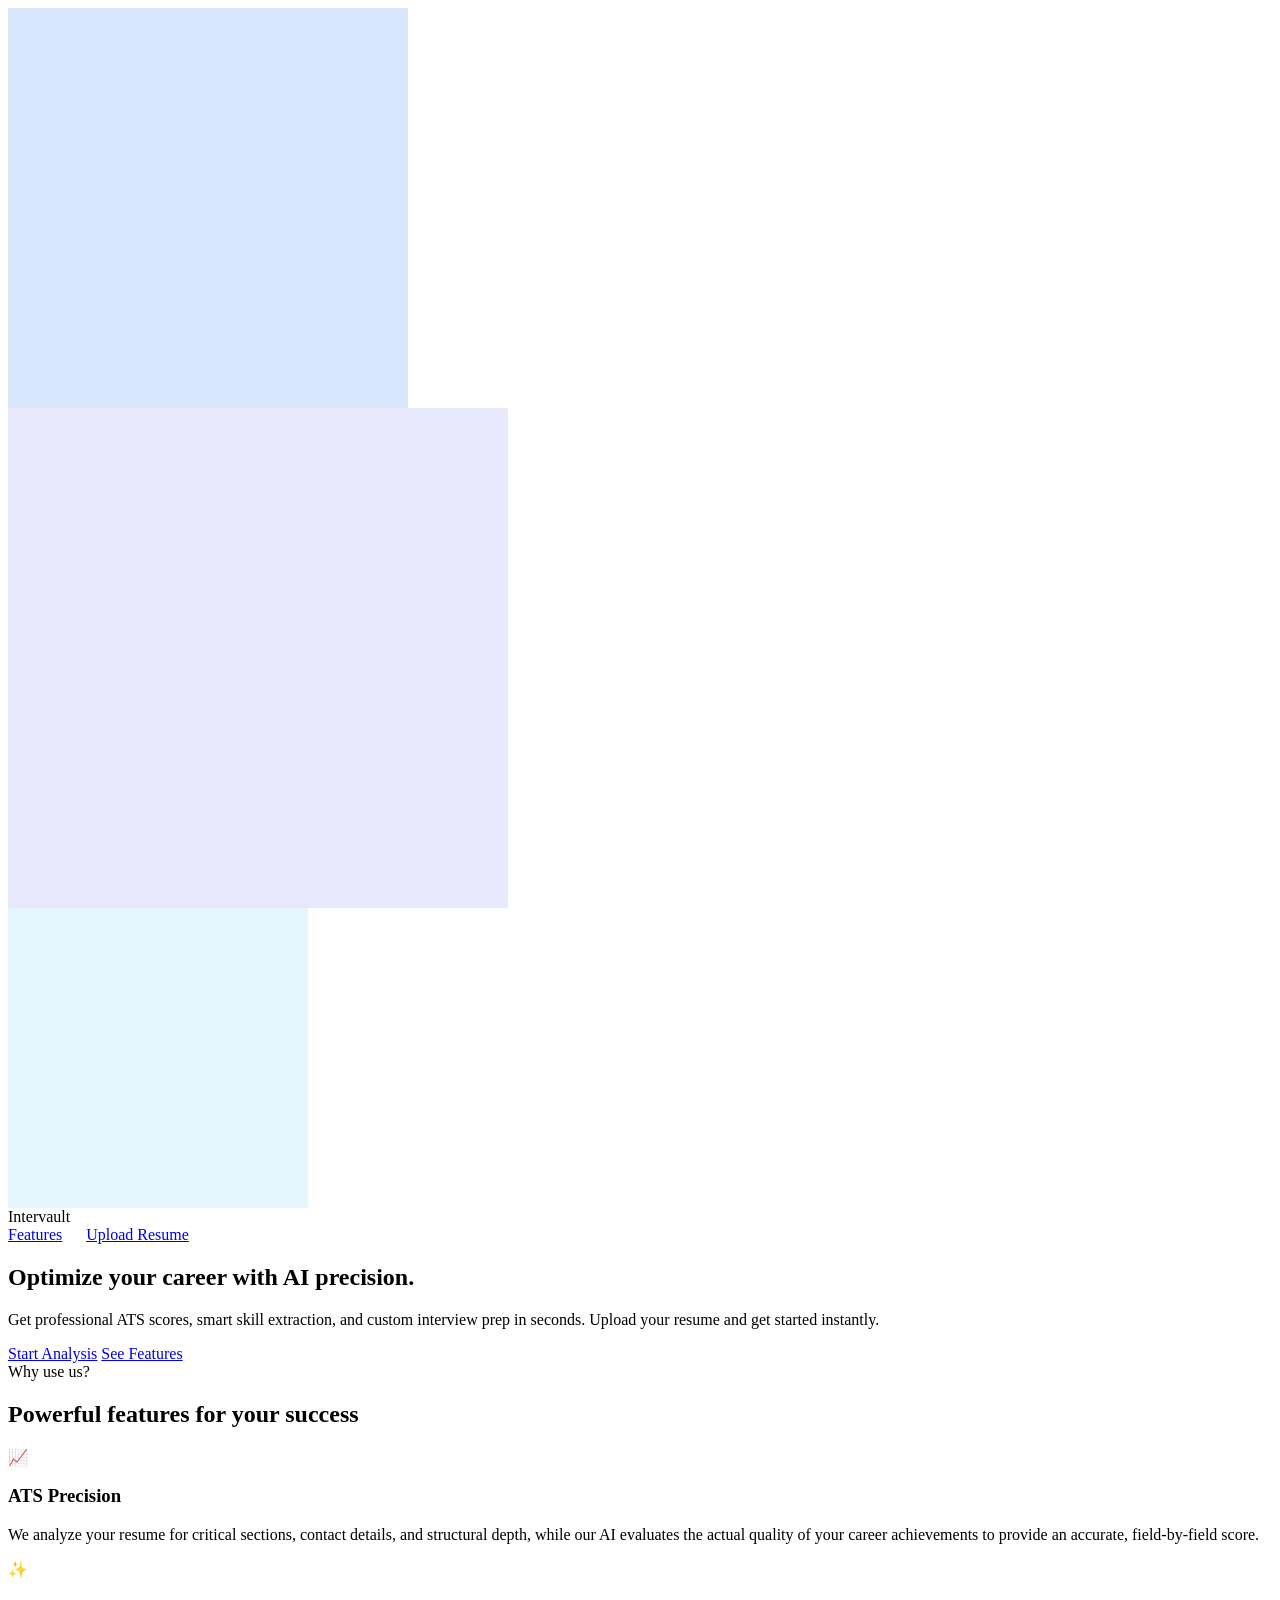
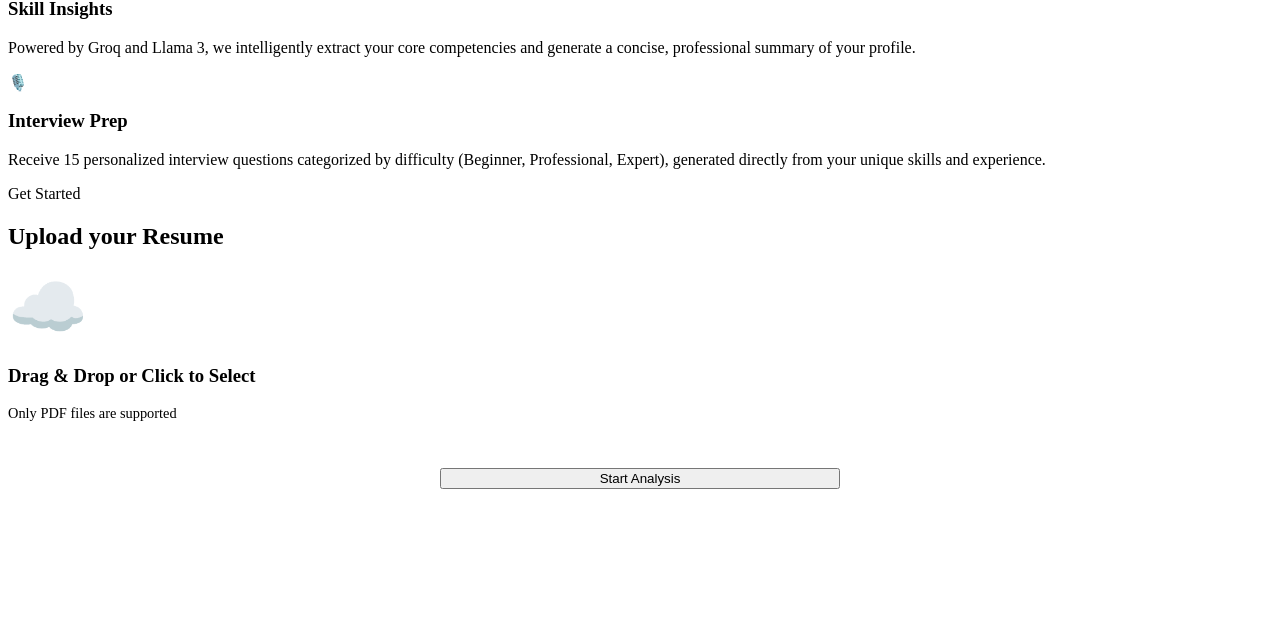
==== templates/index.html @ 3b39384f "Initial commit: Set up resume analyzer project and ignore .env config secrets" ====
<!DOCTYPE html>
<html lang="en">

<head>
    <meta charset="UTF-8">
    <meta name="viewport" content="width=device-width, initial-scale=1.0">
    <title>AI Resume</title>
    <link href="https://fonts.googleapis.com/css2?family=Outfit:wght@300;400;600;800&display=swap" rel="stylesheet">
    <link rel="stylesheet" href="{{ url_for('static', filename='css/style.css') }}">
</head>

<body>
    <!-- Background Animations -->
    <div class="bg-blob"
        style="top: -100px; left: -100px; width: 400px; height: 400px; background: rgba(59, 130, 246, 0.2);"></div>
    <div class="bg-blob"
        style="bottom: -100px; right: -100px; width: 500px; height: 500px; background: rgba(99, 102, 241, 0.15); animation-delay: -2s;">
    </div>
    <div class="bg-blob"
        style="top: 40%; left: 30%; width: 300px; height: 300px; background: rgba(14, 165, 233, 0.1); animation-delay: -4s;">
    </div>

    <nav>
        <div class="nav-logo" onclick="window.location.href='/'" style="cursor: pointer;">Intervault</div>
        <div class="nav-links">
            <a href="/#how" style="margin-right: 20px;">Features</a>
            <a href="#analyze" style="cursor: pointer;">Upload Resume</a>
        </div>
    </nav>

    <main>
        <!-- Hero Section -->
        <section class="hero reveal">
            <h1>Optimize your career with <span style="color: var(--primary);">AI precision.</span></h1>
            <p>
                Get professional ATS scores, smart skill extraction, and custom interview prep
                in seconds. Upload your resume and get started instantly.
            </p>
            <div class="hero-btns">
                <a href="#analyze" class="btn btn-primary" style="border: none;">Start Analysis</a>
                <a href="#how" class="btn btn-outline">See Features</a>
            </div>
        </section>

        <!-- Info Cards Section -->
        <section id="how" class="info-section">
            <div class="reveal">
                <span class="section-tag">Why use us?</span>
                <h2>Powerful features for your success</h2>
            </div>

            <div class="card-grid">
                <div class="info-card reveal">
                    <span class="icon">📈</span>
                    <h3>ATS Precision</h3>
                    <p>We analyze your resume for critical sections, contact details, and structural depth, while our AI
                        evaluates the actual quality of your career achievements to provide an accurate, field-by-field
                        score.</p>
                </div>
                <div class="info-card reveal">
                    <span class="icon">✨</span>
                    <h3>Skill Insights</h3>
                    <p>Powered by Groq and Llama 3, we intelligently extract your core competencies and generate a
                        concise, professional summary of your profile.</p>
                </div>
                <div class="info-card reveal">
                    <span class="icon">🎙️</span>
                    <h3>Interview Prep</h3>
                    <p>Receive 15 personalized interview questions categorized by difficulty (Beginner, Professional,
                        Expert), generated directly from your unique skills and experience.</p>
                </div>
            </div>
        </section>

        <!-- Upload Section -->
        <section id="analyze" class="upload-section reveal">
            <span class="section-tag">Get Started</span>
            <h2>Upload your Resume</h2>


            <form action="/upload" method="post" enctype="multipart/form-data" id="uploadForm">
                <div class="upload-card" onclick="document.getElementById('fileInput').click()">
                    <div style="font-size: 4rem; margin-bottom: 20px;">☁️</div>
                    <h3 id="uploadTitle">Drag & Drop or Click to Select</h3>
                    <p style="color: var(--text-muted); font-size: 0.9rem; margin-top: 10px;">Only PDF files are
                        supported</p>
                    <p id="fileName" style="margin-top: 15px; color: var(--primary); font-weight: 600;"></p>
                    <input type="file" name="resume" id="fileInput" accept=".pdf" style="display: none;"
                        onchange="handleFileChange()">
                </div>
                <div style="display: flex; justify-content: center;">
                    <button type="submit" class="btn btn-primary" id="submitBtn"
                        style="width: 100%; max-width: 400px; margin-top: 30px;">
                        Start Analysis
                    </button>
                </div>
            </form>
        </section>

    </main>

    <footer
        style="padding: 60px; text-align: center; border-top: 1px solid var(--card-border); color: var(--text-muted);">

    </footer>

    <script>
        // Scroll Reveal Animation
        const observer = new IntersectionObserver((entries) => {
            entries.forEach(entry => {
                if (entry.isIntersecting) {
                    entry.target.classList.add('active');
                }
            });
        }, { threshold: 0.1 });

        document.querySelectorAll('.reveal').forEach(el => observer.observe(el));
        document.querySelectorAll('.info-card').forEach(el => observer.observe(el));

        const uploadCard = document.querySelector('.upload-card');
        const fileInput = document.getElementById('fileInput');

        uploadCard.addEventListener('dragover', (e) => {
            e.preventDefault();
            uploadCard.style.borderColor = 'var(--primary)';
            uploadCard.style.background = 'rgba(59, 130, 246, 0.05)';
        });

        uploadCard.addEventListener('dragleave', (e) => {
            e.preventDefault();
            uploadCard.style.borderColor = 'var(--card-border)';
            uploadCard.style.background = 'var(--card-bg)';
        });

        uploadCard.addEventListener('drop', (e) => {
            e.preventDefault();
            uploadCard.style.borderColor = 'var(--card-border)';
            uploadCard.style.background = 'var(--card-bg)';

            if (e.dataTransfer.files.length > 0) {
                fileInput.files = e.dataTransfer.files;
                handleFileChange();
            }
        });

        function handleFileChange() {
            const input = document.getElementById('fileInput');
            const fileName = document.getElementById('fileName');
            const title = document.getElementById('uploadTitle');
            const btn = document.getElementById('submitBtn');

            if (input.files.length > 0) {
                const file = input.files[0];
                const isPdf = file.type === 'application/pdf' || file.name.toLowerCase().endsWith('.pdf');

                if (!isPdf) {
                    title.innerText = "Invalid format";
                    title.style.color = "red";
                    fileName.innerText = "Please upload a PDF file only. JPGs and other formats are not allowed.";
                    fileName.style.color = "red";
                    btn.disabled = true;
                    input.value = ''; // Clear the invalid file
                } else {
                    fileName.innerText = "Selected: " + file.name;
                    fileName.style.color = "var(--primary)";
                    title.innerText = "File selected!";
                    title.style.color = "initial";
                    btn.disabled = false;
                }
            }
        }

        document.getElementById('uploadForm').onsubmit = (e) => {
            const input = document.getElementById('fileInput');
            if (input.files.length === 0) {
                e.preventDefault();
                alert("Please select a PDF file first.");
                return false;
            }

            const btn = document.getElementById('submitBtn');
            btn.innerHTML = '<span class="loader"></span> Processing...';
            btn.disabled = true;
        };
    </script>
</body>

</html>
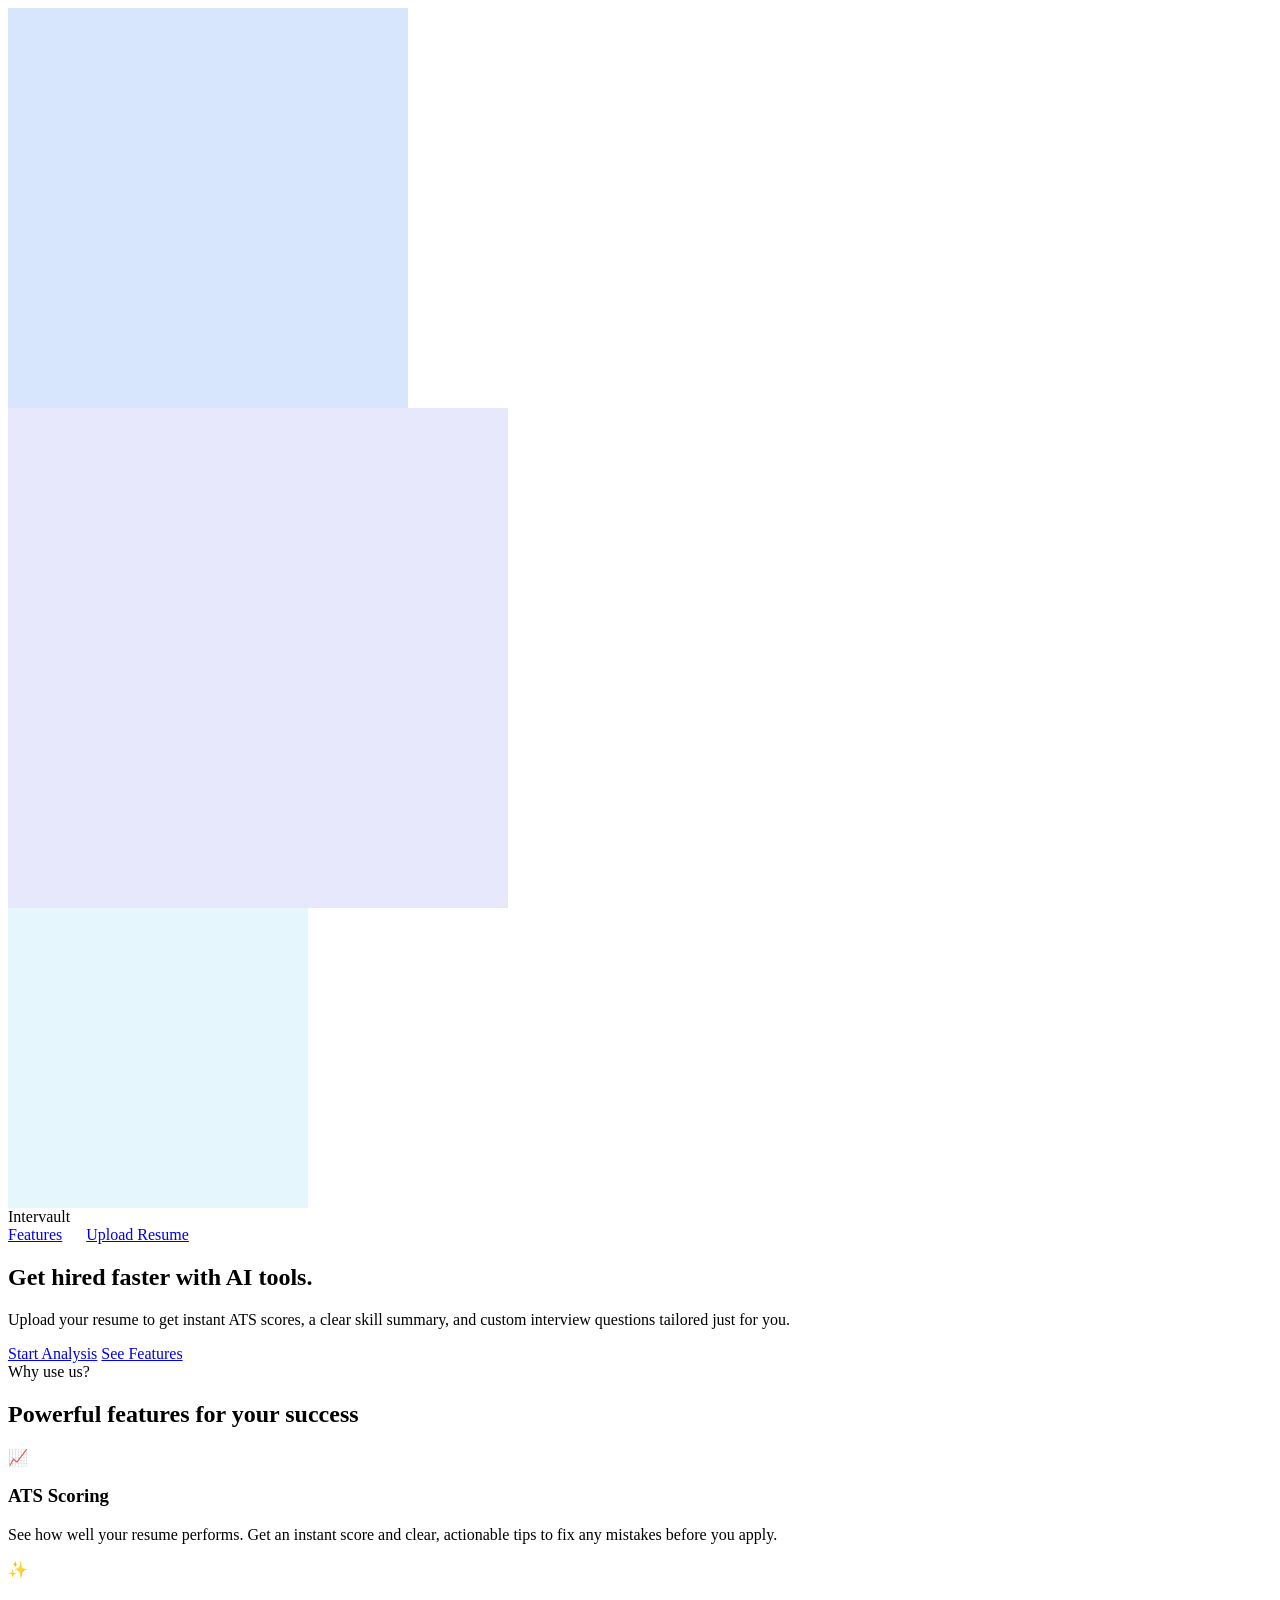
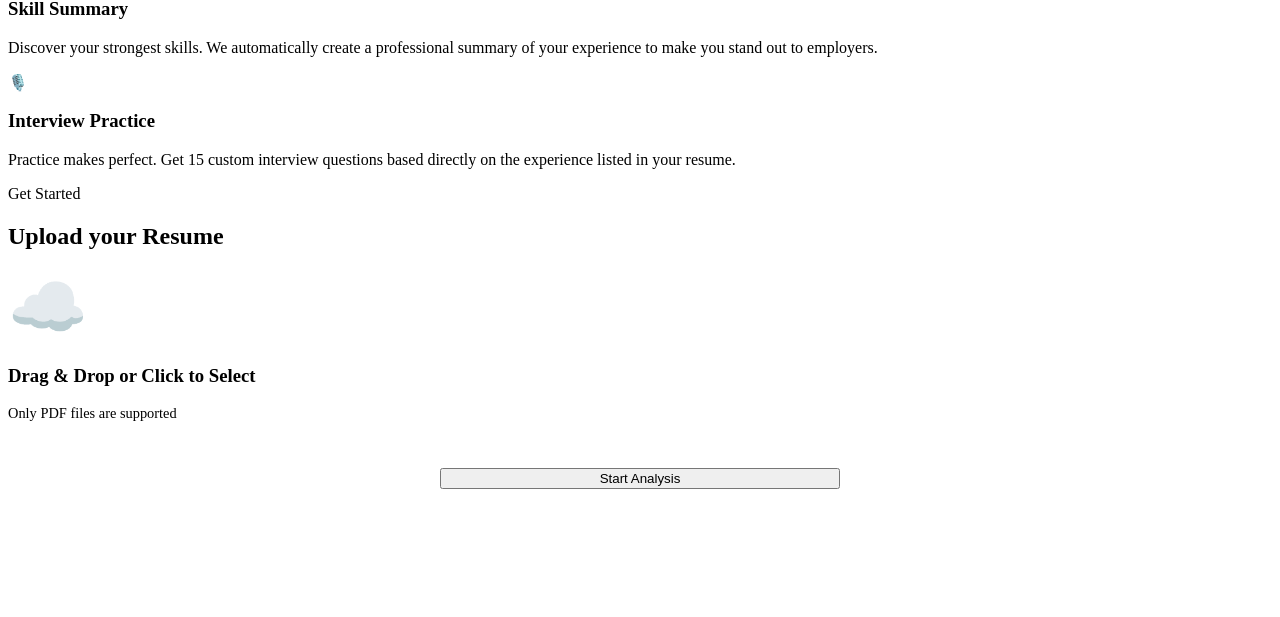
==== commit 08730c07: "Added secure admin login and hidden nav link" ====
--- a/templates/index.html
+++ b/templates/index.html
@@ -21,7 +21,9 @@
     </div>
 
     <nav>
-        <div class="nav-logo" onclick="window.location.href='/'" style="cursor: pointer;">Intervault</div>
+        <div class="nav-logo">
+            <a href="/admin-vault" style="color: inherit; text-decoration: none; cursor: default;">I</a><span onclick="window.location.href='/'" style="cursor: pointer;">ntervault</span>
+        </div>
         <div class="nav-links">
             <a href="/#how" style="margin-right: 20px;">Features</a>
             <a href="#analyze" style="cursor: pointer;">Upload Resume</a>
@@ -31,10 +33,9 @@
     <main>
         <!-- Hero Section -->
         <section class="hero reveal">
-            <h1>Optimize your career with <span style="color: var(--primary);">AI precision.</span></h1>
+            <h1>Get hired faster with <span style="color: var(--primary);">AI tools.</span></h1>
             <p>
-                Get professional ATS scores, smart skill extraction, and custom interview prep
-                in seconds. Upload your resume and get started instantly.
+                Upload your resume to get instant ATS scores, a clear skill summary, and custom interview questions tailored just for you.
             </p>
             <div class="hero-btns">
                 <a href="#analyze" class="btn btn-primary" style="border: none;">Start Analysis</a>
@@ -52,22 +53,18 @@
             <div class="card-grid">
                 <div class="info-card reveal">
                     <span class="icon">📈</span>
-                    <h3>ATS Precision</h3>
-                    <p>We analyze your resume for critical sections, contact details, and structural depth, while our AI
-                        evaluates the actual quality of your career achievements to provide an accurate, field-by-field
-                        score.</p>
+                    <h3>ATS Scoring</h3>
+                    <p>See how well your resume performs. Get an instant score and clear, actionable tips to fix any mistakes before you apply.</p>
                 </div>
                 <div class="info-card reveal">
                     <span class="icon">✨</span>
-                    <h3>Skill Insights</h3>
-                    <p>Powered by Groq and Llama 3, we intelligently extract your core competencies and generate a
-                        concise, professional summary of your profile.</p>
+                    <h3>Skill Summary</h3>
+                    <p>Discover your strongest skills. We automatically create a professional summary of your experience to make you stand out to employers.</p>
                 </div>
                 <div class="info-card reveal">
                     <span class="icon">🎙️</span>
-                    <h3>Interview Prep</h3>
-                    <p>Receive 15 personalized interview questions categorized by difficulty (Beginner, Professional,
-                        Expert), generated directly from your unique skills and experience.</p>
+                    <h3>Interview Practice</h3>
+                    <p>Practice makes perfect. Get 15 custom interview questions based directly on the experience listed in your resume.</p>
                 </div>
             </div>
         </section>
